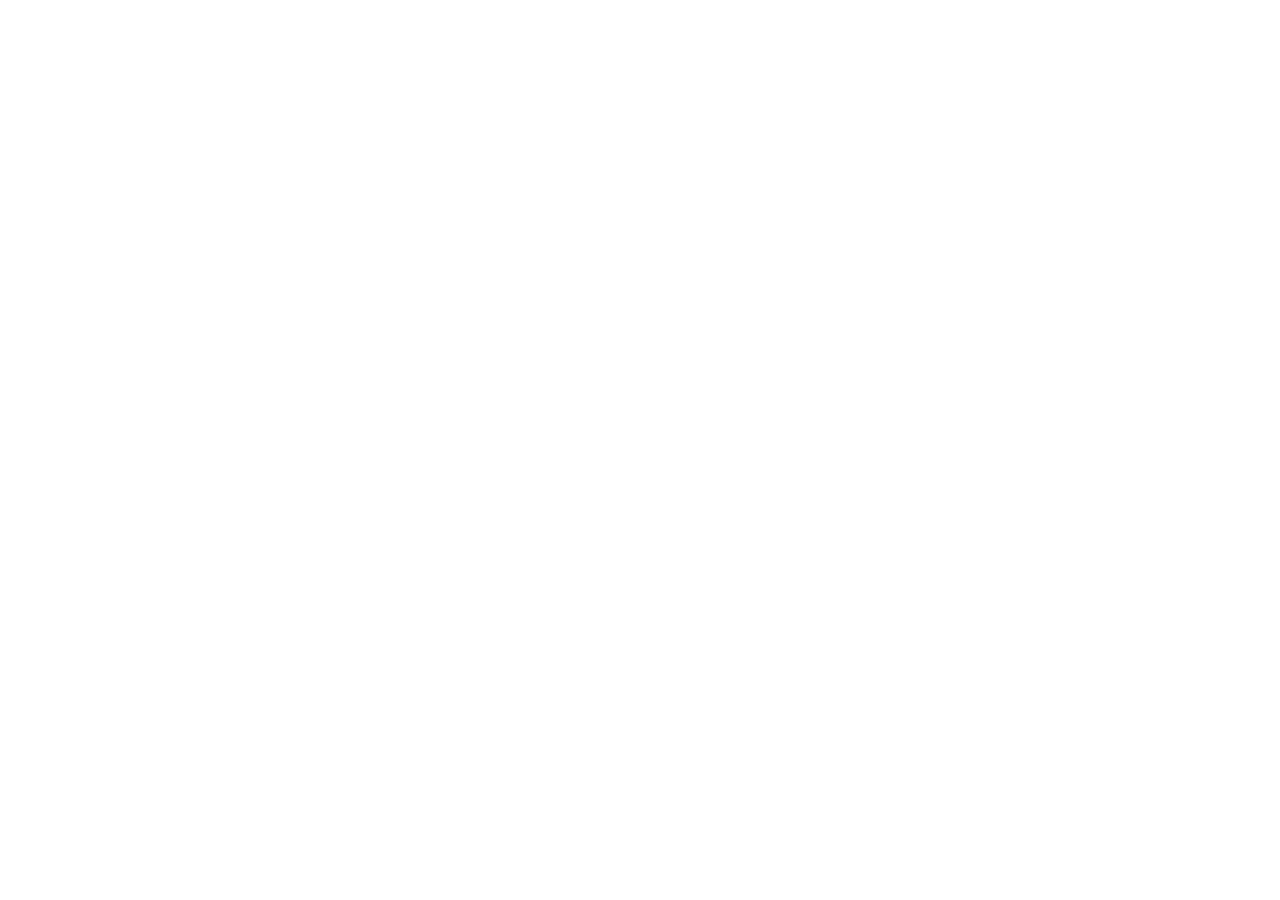
==== index.html @ 17089e70 "basics" ====
<!DOCTYPE html>
<html lang="el-gr">
    <head>
        <title>Προσθήκη Γιατρού</title>
        <meta charset="UTF-8">
        <meta name="viewport" content="width=device-width, initial-scale=1.0">
		<link rel='stylesheet' href='/modules/Body/css/main.css'>
		<script type='text/javascript' src='/modules/Body/js/main.js' defer></script>
		<link rel='stylesheet' href='/modules/Main/css/main.css'>
		<script type='text/javascript' src='/modules/Main/js/main.js' defer></script>
		<link rel='stylesheet' href='/modules/InputBox/css/main.css'>
		<script type='text/javascript' src='/modules/InputBox/js/main.js' defer></script>

        <link rel="stylesheet" href="./css/main.css">
        <script type="text/javascript" src="./js/library.js" defer></script>
    </head>
    <body>

        

        <script type="text/javascript" src="./js/index.js" defer></script>

    </body>
</html>
---- modules/Body/css/main.css ----
* {
	margin: 0;
	padding: 0;
	font-family: var( --theme-mainFontFamily, 'Open Sans', sans-serif );
	text-decoration: none;
	color: var(--theme-mainFont, rgba(0, 0, 0, 1));
	border: 0;
	font-size: 100%;
	vertical-align: baseline;
	box-sizing: border-box;
}

*:focus {
    outline: none;
}

input[type="date"]::-webkit-inner-spin-button, input[type="date"]::-webkit-clear-button {
	display: none;
}

a {
	-webkit-tap-highlight-color: var(---theme-inputBackgroundColor, rgba(0, 0, 0, 0));
}




html {
	scroll-behavior: smooth;
}




@keyframes rotation {
	from {
		transform: rotate(0deg); /*@universal*/
	}
	to {
		transform: rotate(359deg); /*@universal*/
	}
}

.animateRotation {
	animation: rotation 2s infinite linear;
}

.mod_displayNone {
	display: none;
}
---- modules/Main/css/main.css ----
/*
	@modCssClasses
	@customTag: main-wrap
	@customTag: main
		@cssMod: mod_constrained
		@cssMod: mod_margin0
		@cssMod: mod_popup
		@cssMod: mod_wide
	@customTag: container-box
		@cssMod: mod_gap1
		@cssMod: mod_forceRow
	@customTag: hr
		@cssMod: mod_dashed
		@cssMod: mod_withText
	@customTag: col-auth
	@customTag: col-mob
	@customTag: col-min
		@cssMod: mod_vBottom
	@customTag: col-1
	@customTag: col-2
	@customTag: col-3
	@customTag: col-4
	@customTag: col-5
	@customTag: col-6
	@customTag: col-7
	@customTag: col-8
	@customTag: col-9
	@cssMod: mod_maxWidth35
	@cssMod: mod_topAlign
	@cssMod: mod_middleAlign
	@cssMod: mod_mtAuto
	@cssMod: mod_mt0
	@cssMod: mod_mt0_5
	@cssMod: mod_mt1
	@cssMod: mod_mt2
	@cssMod: mod_mt3
	@cssMod: mod_mt4
	@cssMod: mod_mb0
	@cssMod: mod_mb0_25
	@cssMod: mod_mb0_5
	@cssMod: mod_mb1
	@cssMod: mod_mb2
	@cssMod: mod_mb3
	@cssMod: mod_mb4
	@cssMod: mod_padding0
	@cssMod: mod_hideUnder1024
	@cssMod: mod_reverseUnder900
	@cssMod: mod_invisible
	@cssMod: mod_hidden
	--theme-bodyBackgroundColor 		rgba(255, 255, 255, 1)
	--theme-transitionDuration 			0.15s
	--theme-mainFont 					rgba(0, 0, 0, 1)
	--theme-inputBackgroundColor 		rgba(0, 0, 0, 0)
	--theme-highlightedBackgroundColor 	rgba(0, 0, 0, 0.1)
*/




::-webkit-scrollbar {
	width: 1px;
}

::-webkit-scrollbar-track {
	background-color: var(--theme-bodyBackgroundColor, rgba(255, 255, 255, 1));
	transition-property: background-color;
	transition-duration: var(--theme-transitionDuration, 0.15s);
}

::-webkit-scrollbar-thumb {
	background-color: var(--theme-mainFont, rgba(0, 0, 0, 1));
	transition-property: background-color;
	transition-duration: var(--theme-transitionDuration, 0.15s);
}

* {
	scrollbar-width: auto;
}

.mod_mtAuto {
	margin-top: auto;
}

.mod_mt0 {
	margin-top: 0;
}

.mod_mt0_5 {
	margin-top: 0.5rem;
}

.mod_mt1 {
	margin-top: 1rem;
}

.mod_mt2 {
	margin-top: 2rem;
}

.mod_mt3 {
	margin-top: 3rem;
}

.mod_mt4 {
	margin-top: 4rem;
}

.mod_mb0 {
	margin-bottom: 0 !important;
}

.mod_mb0_25 {
	margin-bottom: 0.25rem !important;
}

.mod_mb0_5 {
	margin-bottom: 0.5rem !important;
}

.mod_mb1 {
	margin-bottom: 1rem !important;
}

.mod_mb2 {
	margin-bottom: 2rem !important;
}

.mod_mb3 {
	margin-bottom: 3rem !important;
}

.mod_mb4 {
	margin-bottom: 4rem !important;
}




body.mod_padding0 {
	padding: 0;
	padding-right: 0;
	padding-bottom: 0;
	padding-left: 0 !important;
}




main-wrap {
	position: fixed;
	top: 0;
	left: 0;
	width: 100vw;
	height: 100vh;
	overflow: hidden;
	z-index: 6;
	display: none;
	backdrop-filter: blur(6px) brightness(66%);
}

main-wrap.active {
	display: flex;
}




main {
	margin-top: 0;
	margin-right: 2.5vw;
	margin-bottom: 0;
	margin-left: 2.5vw;
	display: flex;
	gap: 2.5vw;
	transition-property: opacity;
	transition-duration: var(--theme-transitionDuration, 0.15s);
}

main.mod_popup {
	position: absolute;
	top: 0;
	bottom: 0;
	left: 0;
	right: 0;
	min-width: 50rem;
	height: 80vh;
	overflow: scroll;
	padding: 0 1rem 1rem 1rem;
	border-radius: 0.5rem;
	box-shadow: 0 0 1rem rgb(0, 0, 0);
	margin: auto;
	background-color: var(--theme-background, rgba(255, 255, 255, 1));
	transition-property: background-color, box-shadow, border-color, opacity;
	transition-duration: var(--theme-transitionDuration, 0.15s);
	flex-direction: column;
	width: 40vw;
	display: flex;
	scrollbar-width: none;
	border-style: solid;
	border-width: 1px;
	border-color: var(--theme-highlightedBackgroundColor, rgba(0, 0, 0, 0.1));
	gap: unset;
}

main.mod_popup.mod_wide {
	width: 80vw;
}

main.mod_constrained {
	max-width: 80rem;
	width: 90%;
	margin-top: 0;
	margin-right: auto;
	margin-bottom: 0;
	margin-left: auto;
}

main.mod_margin0 {
	margin-top: 0;
	margin-right: 0;
	margin-bottom: 0;
	margin-left: 0;
}

@media only screen and (max-device-width: 1700px) {

    main {
		margin-top: 0;
		margin-right: 2.5vw;
		margin-bottom: 8rem;
		margin-left: 2.5vw;
		gap: 2.5vw;
	}

}

@media only screen and (max-device-width: 1200px) {

    main.mod_constrained {
        width: 95vw;
    }

}

@media only screen and (max-device-width: 900px) {

    main {
        flex-direction: column;
    }

}

@media only screen and (max-device-width: 680px) {

    main.mod_constrained {
		margin-top: 0;
		margin-right: auto;
		margin-bottom: 8rem;
		margin-left: auto;
    }

}




container-box {
	display: flex;
	gap: 2.5vw;
}

container-box.mod_gap1 {
	gap: 1rem;
}

container-box.mod_gap2 {
	gap: 2rem;
}

@media only screen and (max-device-width: 680px) {

    container-box {
        flex-direction: column;
        gap: 0;
    }

    container-box.mod_gap1,
	container-box.mod_gap2 {
        gap: 0;
    }

	container-box.mod_forceRow {
		flex-direction: row;
		gap: unset;
	}

	container-box.mod_gap1.mod_forceRow,
	container-box.mod_gap2.mod_forceRow {
        gap: 1rem;
    }

}




main hr {
	border-top-style: none;
	border-top-width: 0px;
	border-top-color: var(--theme-inputBackgroundColor, rgba(0, 0, 0, 0));
	border-bottom-style: solid;
	border-bottom-width: 1px;
	border-bottom-color: var(--theme-highlightedBackgroundColor, rgba(0, 0, 0, 0.1));
	margin-top: 0rem;
	margin-right: 0.5rem;
	margin-bottom: 4rem;
	margin-left: 0.5rem;
	transition-property: border-bottom-color;
	transition-duration: var(--theme-transitionDuration, 0.15s);
}

main hr.mod_dashed {
	border-bottom-style: dashed;
}

main hr.mod_withText {
	border: 0;
	line-height: 1.5rem;
	position: relative;
	text-align: center;
	height: 1.5rem;
	font-size: 1rem;
	margin-right: 0.5rem;
	margin-left: 0.5rem;
}

main hr.mod_withText::before {
	content: "";
	position: absolute;
	left: 0;
	top: 50%;
	width: 100%;
	height: 1px;
	background-color: var(--theme-discreetBoxShadow, rgba(0, 0, 0, 0.2));
	transition-property: background-color;
	transition-duration: var(--theme-transitionDuration, 0.15s);
}

main hr.mod_withText::after {
	content: attr(data-content);
	position: relative;
	padding-right: 1rem;
	padding-left: 1rem;
	line-height: 1.5rem;
	color: var(--theme-secondaryFont, rgba(0, 0, 0, 0.6));
	background-color: var(--theme-background, rgba(255, 255, 255, 1));
	transition-property: background-color, color;
	transition-duration: var(--theme-transitionDuration, 0.15s);
	font-weight: 900;
}




.mod_middleAlign {
	display: flex;
	flex-direction: column;
	justify-content: center;
}




.mod_topAlign {
	display: flex;
	flex-direction: column;
	justify-content: flex-start;
}




.mod_invisible {
	opacity: 0;
}




.mod_hidden {
	display: none;
}

.mod_hiddenImportant {
	display: none !important;
}




.mod_maxWidth35 {
	max-width: 35rem;
}

@media only screen and (max-device-width: 680px) {

	.mod_maxWidth35 {
		max-width: unset;
	}

}




col-auth {
	min-height: max-content;
	display: flex;
	flex-direction: column;
	justify-content: center;
	width: 95%;
	max-width: 30rem;
	margin-right: auto;
	margin-left: auto;
	position: relative;
	height: 100vh;
}




col-mob {
	min-height: 100vh;
	display: flex;
	flex-direction: column;
	justify-content: center;
	width: 95%;
	max-width: 40rem;
	margin-right: auto;
	margin-left: auto;
	position: relative;
}




col-min {
	min-width: max-content;
}

col-min.mod_vBottom {
	display: flex;
	flex-direction: column;
	justify-content: flex-end;
}




col-1 {
	flex: 1;
	transition-property: flex;
	transition-duration: var(--theme-transitionDuration, 0.15s);
}




col-2 {
	flex: 2;
}




col-3 {
	flex: 3;
}




col-4 {
	flex: 4;
}




col-5 {
	flex: 5;
}




col-6 {
	flex: 6;
}




col-7 {
	flex: 7;
}




col-8 {
	flex: 8;
}




col-9 {
	flex: 9;
}




@media only screen and (max-device-width: 1024px) {

    .mod_hideUnder1024 {
        display: none;
    }

}

@media only screen and (max-device-width: 900px) {

    .mod_reverseUnder900 {
        flex-direction: column-reverse;
    }

}
---- modules/InputBox/css/main.css ----
/*
	@modCssClasses
	@customTag: input-box
	@cssMod: mod_alignRight
	@cssMod: mod_small
	@cssMod: mod_uppercase
	@cssMod: mod_forceIcon
	--theme-transitionDuration 			0.15s
	--theme-highlightedBackgroundColor 	rgba(0, 0, 0, 0.1)
	--theme-errorBackgroundColor 		rgba(255, 0, 0, 0.2)
	--theme-secondaryFont 				rgba(0, 0, 0, 0.6)
	--theme-mainFont 					rgba(0, 0, 0, 1)
	--theme-errorFont 					rgba(255, 68, 68, 1)
	--theme-inputBackgroundColor 		rgba(0, 0, 0, 0)
*/




input-box {
	display: block;
	border-top-left-radius: 0.5rem;
	border-top-right-radius: 0.5rem;
	border-bottom-right-radius: 0.5rem;
	border-bottom-left-radius: 0.5rem;
	overflow: hidden;
	padding-top: 0.5rem;
	padding-right: 0.5rem;
	padding-bottom: 0.5rem;
	padding-left: 0.5rem;
	margin-top: 0;
	margin-right: 0;
	margin-bottom: 4rem;
	margin-left: 0;
	background-color: var(--theme-highlightedBackgroundColor, rgba(0, 0, 0, 0.1));
	transition-property: background-color;
	transition-duration: var(--theme-transitionDuration, 0.15s);
	min-height: 4.2rem;
}

input-box.mod_small {
	min-height: 3rem;
	min-width: 15rem;
}

input-box.error {
	background-color: var(--theme-errorBackgroundColor, rgba(255, 0, 0, 0.2));
}

input-box .title {
	display: flex;
	align-items: center;
	justify-content: space-between;
	gap: 0.5rem;
	font-size: 0.8rem;
	font-weight: 600;
}

input-box .title .titleElem {
	color: var(--theme-secondaryFont, rgba(0, 0, 0, 0.6));
	overflow: hidden;
	text-overflow: ellipsis;
	white-space: nowrap;
	transition-property: color;
	transition-duration: var(--theme-transitionDuration, 0.15s);
	font-weight: 400;
	line-height: 1.2rem;
}

input-box .title .errorElem {
	color: var(--theme-errorFont, rgba(255, 68, 68, 1));
	opacity: 0;
	line-height: 1.2rem;
	transition-property: opacity;
	transition-duration: var(--theme-transitionDuration, 0.15s);
}

input-box.error .title .errorElem {
	opacity: 1;
}

input-box .body {
	display: flex;
	align-items: center;
}

input-box .body p {
	margin-right: 0.5rem;
	font-weight: 600;
	color: var(--theme-secondaryFont);
	border-right: solid 2px var(--theme-discreetBoxShadow);
	padding-right: 0.5rem;
}

input-box .body .input {
	flex: 1;
	background-color: var(--theme-inputBackgroundColor, rgba(0, 0, 0, 0));
	font-weight: 600;
	line-height: 2rem;
	width: 0;
	color: var(--theme-mainFont, rgba(0, 0, 0, 1));
	transition-property: color, opacity;
	transition-duration: var(--theme-transitionDuration, 0.15s);
	padding-right: 0.25rem;
}

input-box.mod_small .body .input {
	font-size: 0.94rem;
}

input-box.mod_alignRight .body .input {
	text-align: right;
}

input-box.mod_uppercase .body .input {
	text-transform: uppercase;
}

input-box .body .input:disabled {
	opacity: 0.6;
}

input-box .body .input::placeholder {
	font-weight: 100;
	font-size: 0.95rem;
}

input-box.mod_small .body .input::placeholder {
	font-size: 0.94rem;
}

input-box .body .icon {
	height: 2rem;
	display: flex;
	max-width: 2rem;
	opacity: 0;
	text-align: center;
	cursor: pointer;
	transition-property: opacity;
	transition-duration: var(--theme-transitionDuration, 0.15s);
	justify-content: center;
}

input-box .body .input:disabled + .icon {
	cursor: default;
}

input-box .body .input:disabled + .span.active {
	opacity: 0.5;
}

input-box.errorTemp .body .icon.active {
	opacity: 1;
}

input-box .body .icon.active {
	opacity: 0.5;
}

input-box .body .icon.active:hover {
	opacity: 1;
}

input-box .body .icon svg {
	width: 66%;
	fill: var(--theme-mainFont, rgba(0, 0, 0, 1));
	transition-property: fill;
	transition-duration: var(--theme-transitionDuration, 0.15s);
}
---- css/main.css ----
/* open-sans-300 - cyrillic_cyrillic-ext_greek_greek-ext_hebrew_latin_latin-ext_math_symbols_vietnamese */
@font-face {
  font-display: swap; /* Check https://developer.mozilla.org/en-US/docs/Web/CSS/@font-face/font-display for other options. */
  font-family: 'Open Sans';
  font-style: normal;
  font-weight: 300;
  src: url('../fonts/open-sans-v44-cyrillic_cyrillic-ext_greek_greek-ext_hebrew_latin_latin-ext_math_symbols_vietnamese-300.woff2') format('woff2'), /* Chrome 36+, Opera 23+, Firefox 39+, Safari 12+, iOS 10+ */
       url('../fonts/open-sans-v44-cyrillic_cyrillic-ext_greek_greek-ext_hebrew_latin_latin-ext_math_symbols_vietnamese-300.ttf') format('truetype'); /* Chrome 4+, Firefox 3.5+, IE 9+, Safari 3.1+, iOS 4.2+, Android Browser 2.2+ */
}

/* open-sans-300italic - cyrillic_cyrillic-ext_greek_greek-ext_hebrew_latin_latin-ext_math_symbols_vietnamese */
@font-face {
  font-display: swap; /* Check https://developer.mozilla.org/en-US/docs/Web/CSS/@font-face/font-display for other options. */
  font-family: 'Open Sans';
  font-style: italic;
  font-weight: 300;
  src: url('../fonts/open-sans-v44-cyrillic_cyrillic-ext_greek_greek-ext_hebrew_latin_latin-ext_math_symbols_vietnamese-300italic.woff2') format('woff2'), /* Chrome 36+, Opera 23+, Firefox 39+, Safari 12+, iOS 10+ */
       url('../fonts/open-sans-v44-cyrillic_cyrillic-ext_greek_greek-ext_hebrew_latin_latin-ext_math_symbols_vietnamese-300italic.ttf') format('truetype'); /* Chrome 4+, Firefox 3.5+, IE 9+, Safari 3.1+, iOS 4.2+, Android Browser 2.2+ */
}

/* open-sans-regular - cyrillic_cyrillic-ext_greek_greek-ext_hebrew_latin_latin-ext_math_symbols_vietnamese */
@font-face {
  font-display: swap; /* Check https://developer.mozilla.org/en-US/docs/Web/CSS/@font-face/font-display for other options. */
  font-family: 'Open Sans';
  font-style: normal;
  font-weight: 400;
  src: url('../fonts/open-sans-v44-cyrillic_cyrillic-ext_greek_greek-ext_hebrew_latin_latin-ext_math_symbols_vietnamese-regular.woff2') format('woff2'), /* Chrome 36+, Opera 23+, Firefox 39+, Safari 12+, iOS 10+ */
       url('../fonts/open-sans-v44-cyrillic_cyrillic-ext_greek_greek-ext_hebrew_latin_latin-ext_math_symbols_vietnamese-regular.ttf') format('truetype'); /* Chrome 4+, Firefox 3.5+, IE 9+, Safari 3.1+, iOS 4.2+, Android Browser 2.2+ */
}

/* open-sans-italic - cyrillic_cyrillic-ext_greek_greek-ext_hebrew_latin_latin-ext_math_symbols_vietnamese */
@font-face {
  font-display: swap; /* Check https://developer.mozilla.org/en-US/docs/Web/CSS/@font-face/font-display for other options. */
  font-family: 'Open Sans';
  font-style: italic;
  font-weight: 400;
  src: url('../fonts/open-sans-v44-cyrillic_cyrillic-ext_greek_greek-ext_hebrew_latin_latin-ext_math_symbols_vietnamese-italic.woff2') format('woff2'), /* Chrome 36+, Opera 23+, Firefox 39+, Safari 12+, iOS 10+ */
       url('../fonts/open-sans-v44-cyrillic_cyrillic-ext_greek_greek-ext_hebrew_latin_latin-ext_math_symbols_vietnamese-italic.ttf') format('truetype'); /* Chrome 4+, Firefox 3.5+, IE 9+, Safari 3.1+, iOS 4.2+, Android Browser 2.2+ */
}

/* open-sans-500 - cyrillic_cyrillic-ext_greek_greek-ext_hebrew_latin_latin-ext_math_symbols_vietnamese */
@font-face {
  font-display: swap; /* Check https://developer.mozilla.org/en-US/docs/Web/CSS/@font-face/font-display for other options. */
  font-family: 'Open Sans';
  font-style: normal;
  font-weight: 500;
  src: url('../fonts/open-sans-v44-cyrillic_cyrillic-ext_greek_greek-ext_hebrew_latin_latin-ext_math_symbols_vietnamese-500.woff2') format('woff2'), /* Chrome 36+, Opera 23+, Firefox 39+, Safari 12+, iOS 10+ */
       url('../fonts/open-sans-v44-cyrillic_cyrillic-ext_greek_greek-ext_hebrew_latin_latin-ext_math_symbols_vietnamese-500.ttf') format('truetype'); /* Chrome 4+, Firefox 3.5+, IE 9+, Safari 3.1+, iOS 4.2+, Android Browser 2.2+ */
}

/* open-sans-500italic - cyrillic_cyrillic-ext_greek_greek-ext_hebrew_latin_latin-ext_math_symbols_vietnamese */
@font-face {
  font-display: swap; /* Check https://developer.mozilla.org/en-US/docs/Web/CSS/@font-face/font-display for other options. */
  font-family: 'Open Sans';
  font-style: italic;
  font-weight: 500;
  src: url('../fonts/open-sans-v44-cyrillic_cyrillic-ext_greek_greek-ext_hebrew_latin_latin-ext_math_symbols_vietnamese-500italic.woff2') format('woff2'), /* Chrome 36+, Opera 23+, Firefox 39+, Safari 12+, iOS 10+ */
       url('../fonts/open-sans-v44-cyrillic_cyrillic-ext_greek_greek-ext_hebrew_latin_latin-ext_math_symbols_vietnamese-500italic.ttf') format('truetype'); /* Chrome 4+, Firefox 3.5+, IE 9+, Safari 3.1+, iOS 4.2+, Android Browser 2.2+ */
}

/* open-sans-600 - cyrillic_cyrillic-ext_greek_greek-ext_hebrew_latin_latin-ext_math_symbols_vietnamese */
@font-face {
  font-display: swap; /* Check https://developer.mozilla.org/en-US/docs/Web/CSS/@font-face/font-display for other options. */
  font-family: 'Open Sans';
  font-style: normal;
  font-weight: 600;
  src: url('../fonts/open-sans-v44-cyrillic_cyrillic-ext_greek_greek-ext_hebrew_latin_latin-ext_math_symbols_vietnamese-600.woff2') format('woff2'), /* Chrome 36+, Opera 23+, Firefox 39+, Safari 12+, iOS 10+ */
       url('../fonts/open-sans-v44-cyrillic_cyrillic-ext_greek_greek-ext_hebrew_latin_latin-ext_math_symbols_vietnamese-600.ttf') format('truetype'); /* Chrome 4+, Firefox 3.5+, IE 9+, Safari 3.1+, iOS 4.2+, Android Browser 2.2+ */
}

/* open-sans-600italic - cyrillic_cyrillic-ext_greek_greek-ext_hebrew_latin_latin-ext_math_symbols_vietnamese */
@font-face {
  font-display: swap; /* Check https://developer.mozilla.org/en-US/docs/Web/CSS/@font-face/font-display for other options. */
  font-family: 'Open Sans';
  font-style: italic;
  font-weight: 600;
  src: url('../fonts/open-sans-v44-cyrillic_cyrillic-ext_greek_greek-ext_hebrew_latin_latin-ext_math_symbols_vietnamese-600italic.woff2') format('woff2'), /* Chrome 36+, Opera 23+, Firefox 39+, Safari 12+, iOS 10+ */
       url('../fonts/open-sans-v44-cyrillic_cyrillic-ext_greek_greek-ext_hebrew_latin_latin-ext_math_symbols_vietnamese-600italic.ttf') format('truetype'); /* Chrome 4+, Firefox 3.5+, IE 9+, Safari 3.1+, iOS 4.2+, Android Browser 2.2+ */
}

/* open-sans-700 - cyrillic_cyrillic-ext_greek_greek-ext_hebrew_latin_latin-ext_math_symbols_vietnamese */
@font-face {
  font-display: swap; /* Check https://developer.mozilla.org/en-US/docs/Web/CSS/@font-face/font-display for other options. */
  font-family: 'Open Sans';
  font-style: normal;
  font-weight: 700;
  src: url('../fonts/open-sans-v44-cyrillic_cyrillic-ext_greek_greek-ext_hebrew_latin_latin-ext_math_symbols_vietnamese-700.woff2') format('woff2'), /* Chrome 36+, Opera 23+, Firefox 39+, Safari 12+, iOS 10+ */
       url('../fonts/open-sans-v44-cyrillic_cyrillic-ext_greek_greek-ext_hebrew_latin_latin-ext_math_symbols_vietnamese-700.ttf') format('truetype'); /* Chrome 4+, Firefox 3.5+, IE 9+, Safari 3.1+, iOS 4.2+, Android Browser 2.2+ */
}

/* open-sans-700italic - cyrillic_cyrillic-ext_greek_greek-ext_hebrew_latin_latin-ext_math_symbols_vietnamese */
@font-face {
  font-display: swap; /* Check https://developer.mozilla.org/en-US/docs/Web/CSS/@font-face/font-display for other options. */
  font-family: 'Open Sans';
  font-style: italic;
  font-weight: 700;
  src: url('../fonts/open-sans-v44-cyrillic_cyrillic-ext_greek_greek-ext_hebrew_latin_latin-ext_math_symbols_vietnamese-700italic.woff2') format('woff2'), /* Chrome 36+, Opera 23+, Firefox 39+, Safari 12+, iOS 10+ */
       url('../fonts/open-sans-v44-cyrillic_cyrillic-ext_greek_greek-ext_hebrew_latin_latin-ext_math_symbols_vietnamese-700italic.ttf') format('truetype'); /* Chrome 4+, Firefox 3.5+, IE 9+, Safari 3.1+, iOS 4.2+, Android Browser 2.2+ */
}

/* open-sans-800 - cyrillic_cyrillic-ext_greek_greek-ext_hebrew_latin_latin-ext_math_symbols_vietnamese */
@font-face {
  font-display: swap; /* Check https://developer.mozilla.org/en-US/docs/Web/CSS/@font-face/font-display for other options. */
  font-family: 'Open Sans';
  font-style: normal;
  font-weight: 800;
  src: url('../fonts/open-sans-v44-cyrillic_cyrillic-ext_greek_greek-ext_hebrew_latin_latin-ext_math_symbols_vietnamese-800.woff2') format('woff2'), /* Chrome 36+, Opera 23+, Firefox 39+, Safari 12+, iOS 10+ */
       url('../fonts/open-sans-v44-cyrillic_cyrillic-ext_greek_greek-ext_hebrew_latin_latin-ext_math_symbols_vietnamese-800.ttf') format('truetype'); /* Chrome 4+, Firefox 3.5+, IE 9+, Safari 3.1+, iOS 4.2+, Android Browser 2.2+ */
}

/* open-sans-800italic - cyrillic_cyrillic-ext_greek_greek-ext_hebrew_latin_latin-ext_math_symbols_vietnamese */
@font-face {
  font-display: swap; /* Check https://developer.mozilla.org/en-US/docs/Web/CSS/@font-face/font-display for other options. */
  font-family: 'Open Sans';
  font-style: italic;
  font-weight: 800;
  src: url('../fonts/open-sans-v44-cyrillic_cyrillic-ext_greek_greek-ext_hebrew_latin_latin-ext_math_symbols_vietnamese-800italic.woff2') format('woff2'), /* Chrome 36+, Opera 23+, Firefox 39+, Safari 12+, iOS 10+ */
       url('../fonts/open-sans-v44-cyrillic_cyrillic-ext_greek_greek-ext_hebrew_latin_latin-ext_math_symbols_vietnamese-800italic.ttf') format('truetype'); /* Chrome 4+, Firefox 3.5+, IE 9+, Safari 3.1+, iOS 4.2+, Android Browser 2.2+ */
}
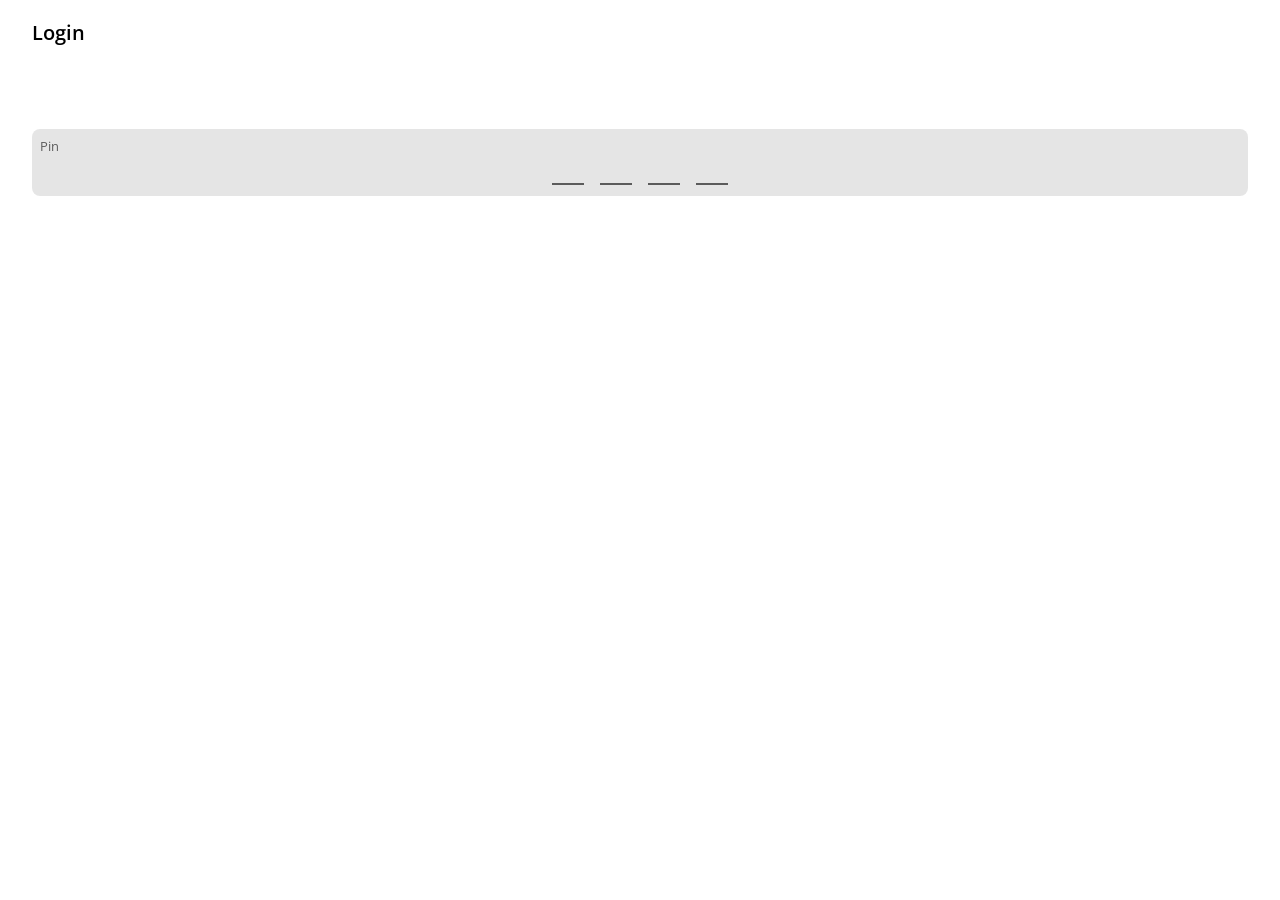
==== commit 660d0d4b: "pin module" ====
--- a/index.html
+++ b/index.html
@@ -1,7 +1,7 @@
 <!DOCTYPE html>
 <html lang="el-gr">
     <head>
-        <title>Προσθήκη Γιατρού</title>
+        <title></title>
         <meta charset="UTF-8">
         <meta name="viewport" content="width=device-width, initial-scale=1.0">
 		<link rel='stylesheet' href='/modules/Body/css/main.css'>
@@ -10,6 +10,10 @@
 		<script type='text/javascript' src='/modules/Main/js/main.js' defer></script>
 		<link rel='stylesheet' href='/modules/InputBox/css/main.css'>
 		<script type='text/javascript' src='/modules/InputBox/js/main.js' defer></script>
+		<link rel='stylesheet' href='/modules/Header/css/main.css'>
+		<script type='text/javascript' src='/modules/Header/js/main.js' defer></script>
+		<link rel='stylesheet' href='/modules/PinBox/css/main.css'>
+		<script type='text/javascript' src='/modules/PinBox/js/main.js' defer></script>
 
         <link rel="stylesheet" href="./css/main.css">
         <script type="text/javascript" src="./js/library.js" defer></script>
--- a/modules/Header/css/main.css
+++ b/modules/Header/css/main.css
@@ -0,0 +1,474 @@
+/*
+	@modCssClasses
+	@customTag: header
+	@cssMod: mod_constrained
+	@cssMod: mod_minimal
+	@cssMod: mod_withExplainer
+	@cssMod: mod_app
+	--theme-bodyBackgroundColor 			rgba(255, 255, 255, 1)
+	--theme-errorFont 						rgba(255, 68, 68, 1)
+	--theme-highlightedBackgroundColor 		rgba(255, 255, 255, 0.15)
+	--theme-importantDetail 				rgba(255, 0, 255, 1)
+	--theme-inputBackgroundColor 			rgba(0, 0, 0, 0)
+	--theme-mainFont 						rgba(0, 0, 0, 1)
+	--theme-modal-boxShadow 				rgba(0, 0, 0, 1)
+	--theme-modalButton-backgroundColor 	rgba(68, 68, 255, 1)
+	--theme-modalText-color 				rgba(255, 255, 255, 1)
+	--theme-secondaryFont 					rgba(0, 0, 0, 0.6)
+	--theme-transitionDuration 				0.15s
+*/
+
+
+
+
+header {
+	display: flex;
+	margin-top: 0;
+	margin-right: 0;
+	margin-bottom: 4rem;
+	margin-left: 0;
+	transition-property: background-color, box-shadow, border-bottom-color;
+	transition-duration: var(--theme-transitionDuration, 0.15s);
+	align-items: center;
+	position: sticky;
+	top: 0;
+	background-color: var(--theme-bodyBackgroundColor, rgba(255, 255, 255, 1));
+	box-shadow: 0 0 0.25rem 0.25rem var(--theme-bodyBackgroundColor, rgba(255, 255, 255, 1));
+	z-index: 1;
+	display: flex;
+	flex-flow: wrap;
+	border-bottom-style: solid;
+	border-bottom-width: 1px;
+	border-bottom-color: var(--theme-highlightedBackgroundColor, rgba(255, 255, 255, 0.15));
+}
+
+header.mod_app {
+	background-color: transparent;
+	box-shadow: unset;
+	border: medium none;
+	margin-bottom: unset;
+	position: sticky;
+	top: 0;
+}
+
+header.mod_constrained {
+	max-width: 80rem;
+	width: 90vw;
+	margin-right: auto;
+	margin-left: auto;
+}
+
+header.mod_minimal {
+	margin-top: 2rem;
+	background-color: var(--theme-inputBackgroundColor, rgba(0, 0, 0, 0));
+	margin-bottom: 2.5rem;
+	border-bottom: medium none;
+	border-top-left-radius: 0.5rem;
+	border-top-right-radius: 0.5rem;
+	border-bottom-right-radius: 0.5rem;
+	border-bottom-left-radius: 0.5rem;
+	padding-top: 0.5rem;
+	padding-right: 0;
+	padding-bottom: 0.5rem;
+	padding-left: 0;
+	position: unset;
+	box-shadow: 0 0 0 var(--theme-inputBackgroundColor, rgba(0, 0, 0, 0));
+}
+
+header.mod_minimal.mod_withExplainer {
+	margin-bottom: 0.5rem;
+}
+
+header .subnav {
+	flex-basis: 100%;
+	display: flex;
+	gap: 2rem;
+	padding-top: 0.5rem;
+	padding-right: 0;
+	padding-bottom: 0.5rem;
+	padding-left: 0;
+	overflow: auto;
+	border-bottom-style: solid;
+	border-bottom-width: 1px;
+	border-bottom-color: var(--theme-bodyBackgroundColor, rgba(255, 255, 255, 1));
+	margin-bottom: -1px;
+	border-top-style: solid;
+	border-top-width: 1px;
+	border-top-color: var(--theme-highlightedBackgroundColor, rgba(0, 0, 0, 0.1));
+	transition-property: border-top-color, border-bottom-color;
+	transition-duration: var(--theme-transitionDuration, 0.15s);
+}
+
+header .subnav .subnavTitle {
+	font-size: 0.9rem;
+	color: var(--theme-secondaryFont, rgba(0, 0, 0, 0.6));
+	font-weight: 600;
+	line-height: 2rem;
+	transition-property: color;
+	transition-duration: var(--theme-transitionDuration, 0.15s);
+	white-space: nowrap;
+}
+
+header .subnav .subnavTitle:hover {
+	color: var(--theme-mainFont, rgba(0, 0, 0, 1))
+}
+
+header .subnav .subnavTitle.active {
+	color: var(--theme-mainFont, rgba(0, 0, 0, 1));
+	text-decoration: underline;
+	text-underline-offset: 0.25rem;
+	text-decoration-color: var(--theme-importantDetail, rgba(255, 0, 255, 1));
+	text-decoration-thickness: 0.1rem;
+}
+
+header .search {
+	display: flex;
+	background-color: var(--theme-highlightedBackgroundColor, rgba(0, 0, 0, 0.1));
+	margin-top: 0;
+	margin-right: 1rem;
+	margin-bottom: 0;
+	margin-left: 1rem;
+	border-top-left-radius: 0.5rem;
+	border-top-right-radius: 0.5rem;
+	border-bottom-right-radius: 0.5rem;
+	border-bottom-left-radius: 0.5rem;
+	transition-property: background-color;
+	transition-duration: var(--theme-transitionDuration, 0.15s);
+}
+
+header .search .input {
+	background-color: var(--theme-inputBackgroundColor, rgba(0, 0, 0, 0));
+	line-height: 3rem;
+	padding-top: 0;
+	padding-right: 0.5rem;
+	padding-bottom: 0;
+	padding-left: 0.5rem;
+	font-size: 0.95rem;
+	color: var(--theme-mainFont, rgba(0, 0, 0, 1));
+	transition-property: color;
+	transition-duration: var(--theme-transitionDuration, 0.15s);
+}
+
+header .search .icon {
+	display: flex;
+	width: 3rem;
+	min-width: 3rem;
+	max-width: 3rem;
+	height: 3rem;
+	justify-content: center;
+	align-items: center;
+}
+
+header .search .icon svg {
+	width: 1rem;
+	fill: var(--theme-mainFont, rgba(0, 0, 0, 1));
+	transition-property: fill;
+	transition-duration: var(--theme-transitionDuration, 0.15s);
+}
+
+header .left {
+	margin-right: 1rem;
+	border-right-style: solid;
+	border-right-width: 1px;
+	border-right-color: var(--theme-highlightedBackgroundColor, rgba(0, 0, 0, 0.1));
+	cursor: pointer;
+	min-height: 3rem;
+	transition-property: border-right-color;
+	transition-duration: var(--theme-transitionDuration, 0.15s);
+	display: flex;
+	padding-right: 1rem;
+}
+
+header .leftMain {
+	display: flex;
+	margin-right: 1rem;
+	border-right-style: solid;
+	border-right-width: 1px;
+	border-right-color: var(--theme-highlightedBackgroundColor, rgba(0, 0, 0, 0.1));
+	cursor: pointer;
+	min-height: 3rem;
+	transition-property: border-right-color;
+	transition-duration: var(--theme-transitionDuration, 0.15s);
+	flex-direction: column;
+	justify-content: center;
+	padding-right: 0.5rem;
+}
+
+header.mod_app .leftMain {
+	border-right-width: 0px;
+	margin-right: 0;
+}
+
+header.mod_minimal .leftMain {
+	min-height: 2rem;
+}
+
+header .left .icon, header .leftMain .icon {
+	display: flex;
+	width: 1.5rem;
+	height: 2.8rem;
+	margin-right: 0.5rem;
+	opacity: 0.66;
+	transition-property: opacity;
+	transition-duration: var(--theme-transitionDuration, 0.15s);
+}
+
+header.mod_app .leftMain .icon {
+	align-items: center;
+}
+
+header .left:hover .icon, header .leftMain:hover .icon {
+	opacity: 1;
+}
+
+header.mod_minimal .leftMain .icon {
+	height: 2rem;
+}
+
+header .left .icon svg, header .leftMain .icon svg {
+	width: 1.5rem;
+	fill: var(--theme-mainFont, rgba(0, 0, 0, 1));
+	transition-property: fill;
+	transition-duration: var(--theme-transitionDuration, 0.15s);
+}
+
+header .left .text, header .leftMain .text {
+	display: flex;
+	flex-direction: column;
+}
+
+header .left .text .subtitle, header .leftMain .text .subtitle {
+	font-size: 0.8rem;
+	color: var(--theme-mainFont, rgba(0, 0, 0, 1));
+	transition-property: color, opacity;
+	transition-duration: var(--theme-transitionDuration, 0.15s);
+	opacity: 0.66;
+	text-align: right;
+	display: inline-block;
+}
+
+header .left:hover .text .subtitle, header .leftMain:hover .text .subtitle {
+	opacity: 1;
+}
+
+header .left .text .title, header .leftMain .text .title {
+	color: var(--theme-mainFont, rgba(0, 0, 0, 1));
+	transition-property: color, opacity;
+	transition-duration: var(--theme-transitionDuration, 0.15s);
+	font-size: 1.25rem;
+	white-space: nowrap;
+	text-overflow: ellipsis;
+	overflow: hidden;
+	font-weight: 600;
+	opacity: 0.66;
+}
+
+header .left:hover .text .title, header .leftMain:hover .text .title {
+	opacity: 1;
+}
+
+header .main {
+	display: flex;
+	flex-direction: column;
+	flex: 1;
+	min-height: 4rem;
+	justify-content: center;
+}
+
+header .main.reverse {
+	flex-direction: column-reverse;
+}
+
+header.mod_minimal .main {
+	min-height: 3rem;
+}
+
+header .main .title {
+	color: var(--theme-mainFont, rgba(0, 0, 0, 1));
+	transition-property: color;
+	transition-duration: var(--theme-transitionDuration, 0.15s);
+	font-size: 1.25rem;
+	font-weight: 600;
+}
+
+header.mod_minimal .main .title {
+	font-size: 1.1rem;
+	font-weight: 100;
+	color: var(--theme-mainFont, rgba(0, 0, 0, 1));
+	transition-property: color, text-shadow;
+	transition-duration: var(--theme-transitionDuration, 0.15s);
+}
+
+header .main .subtitle {
+	font-size: 0.8rem;
+	color: var(--theme-highlightedBackgroundColor, rgba(0, 0, 0, 0.1));
+	display: inline-block;
+	transition-property: color;
+	transition-duration: var(--theme-transitionDuration, 0.15s);
+}
+
+header.mod_minimal .main .subtitle {
+	font-weight: 100;
+	color: var(--theme-mainFont, rgba(0, 0, 0, 1));
+}
+
+header .action {
+	display: flex;
+	background-color: var(--theme-modalButton-backgroundColor, rgba(68, 68, 255, 1));
+	padding-top: 0;
+	padding-right: 1.5rem;
+	padding-bottom: 0;
+	padding-left: 1.5rem;
+	border-top-left-radius: 0.5rem;
+	border-top-right-radius: 0.5rem;
+	border-bottom-right-radius: 0.5rem;
+	border-bottom-left-radius: 0.5rem;
+	cursor: pointer;
+	transition-property: background-color;
+	transition-duration: var(--theme-transitionDuration, 0.15s);
+	position: relative;
+	align-items: center;
+}
+
+header .action.red {
+	background-color: var(--theme-errorFont, rgba(255, 68, 68, 1));
+}
+
+body.iframed header .action {
+	min-width: unset;
+	padding-top: 0;
+	padding-right: 1.5rem;
+	padding-bottom: 0;
+	padding-left: 1.5rem;
+}
+
+header .action .icon {
+	display: flex;
+    min-width: 3rem;
+    max-width: 3rem;
+    position: absolute;
+    top: 0;
+    height: 3rem;
+    right: 0;
+    justify-content: center;
+    align-items: center;
+}
+
+header .action .icon svg {
+	fill: var(--theme-modalText-color, rgba(255, 255, 255, 1));
+	width: 0.94rem;
+}
+
+header .action .title {
+	line-height: 3rem;
+	color: var(--theme-modalText-color, rgba(255, 255, 255, 1));
+	font-size: 0.9rem;
+	font-weight: 700;
+	text-transform: uppercase;
+}
+
+
+
+
+@media only screen and (max-device-width: 1200px) {
+
+	header .search {
+		display: none;
+	}
+
+}
+
+@media only screen and (max-device-width: 980px) {
+
+    header .search {
+        display: none;
+    }
+
+}
+
+@media only screen and (max-device-width: 900px) {
+
+	header .left {
+		display: block;
+	}
+
+}
+
+@media only screen and (max-device-width: 680px) {
+
+    header .left {
+		border-right-width: 0px !important;
+		margin-right: 0;
+		min-height: unset;
+		align-items: center;
+		padding-right: 0.5rem;
+	}
+
+    header .left .icon, header .leftMain .icon {
+		width: 1.5rem;
+		height: 1.5rem;
+		display: flex;
+		align-items: center;
+		margin-right: 0;
+	}
+
+    header .left .icon svg, header .leftMain .icon svg {
+		width: 1rem;
+	}
+
+    header .left .text, header .leftMain .text {
+        display: none;
+    }
+
+	header .main .title {
+		font-size: 1rem;
+	}
+
+	header .main .subtitle {
+		display: none;
+	}
+
+	body.iframed header .action {
+		padding-top: 0;
+		padding-right: 0;
+		padding-bottom: 0;
+		padding-left: 0;
+		min-width: 3rem;
+	}
+
+	body.iframed header .action .title {
+		display: none;
+	}
+
+	header .action {
+		position: fixed;
+		bottom: 2.5vw;
+		right: 2.5vw;
+		border-top-left-radius: 500px;
+		border-top-right-radius: 500px;
+		border-bottom-right-radius: 500px;
+		border-bottom-left-radius: 500px;
+		padding-top: 0;
+		padding-right: 0;
+		padding-bottom: 0;
+		padding-left: 0;
+		overflow: hidden;
+		width: 3rem;
+		height: 3rem;
+		box-shadow: 0 0 0.5rem var(--theme-modal-boxShadow, rgba(0, 0, 0, 1));
+	}
+
+	header .action .title {
+		display: none;
+	}
+
+	header .action .icon svg {
+		width: 1.25rem;
+	}
+
+	header.mod_minimal {
+		margin-top: 1rem;
+		margin-left: 1rem;
+	}
+
+}
--- a/modules/PinBox/css/main.css
+++ b/modules/PinBox/css/main.css
@@ -0,0 +1,105 @@
+/*
+	@modCssClasses
+	@customTag: pin-box
+	--theme-highlightedBackgroundColor 	rgba(0, 0, 0, 0.1)
+	--theme-transitionDuration 			0.15s
+	--theme-errorBackgroundColor 		rgba(255, 0, 0, 0.2)
+	--theme-secondaryFont				rgba(0, 0, 0, 0.6)
+	--theme-errorFont 					rgba(255, 68, 68, 1)
+	--theme-mainFont 					rgba(0, 0, 0, 1)
+*/
+
+
+
+
+pin-box {
+	display: block;
+	margin-top: 0;
+	margin-right: 0;
+	margin-bottom: 4rem;
+	margin-left: 0;
+	border-top-left-radius: 0.5rem;
+	border-top-right-radius: 0.5rem;
+	border-bottom-right-radius: 0.5rem;
+	border-bottom-left-radius: 0.5rem;
+	padding-top: 0.5rem;
+	padding-right: 0.5rem;
+	padding-bottom: 0.5rem;
+	padding-left: 0.5rem;
+	background-color: var(--theme-highlightedBackgroundColor, rgba(0, 0, 0, 0.1));
+	transition-property: background-color;
+	transition-duration: var(--theme-transitionDuration, 0.15s);
+	min-height: 4.2rem;
+}
+
+pin-box.error {
+	background-color: var(--theme-errorBackgroundColor, rgba(255, 0, 0, 0.2));
+}
+
+pin-box .title {
+	display: flex;
+	align-items: center;
+	justify-content: space-between;
+	gap: 0.5rem;
+	font-size: 0.8rem;
+	font-weight: 600;
+}
+
+pin-box .title .titleElem {
+	color: var(--theme-secondaryFont, rgba(0, 0, 0, 0.6));
+	overflow: hidden;
+	text-overflow: ellipsis;
+	white-space: nowrap;
+	transition-property: color;
+	transition-duration: var(--theme-transitionDuration, 0.15s);
+	font-weight: 400;
+	line-height: 1.2rem;
+}
+
+pin-box .title .errorElem {
+	color: var(--theme-errorFont, rgb(255, 68, 68));
+	opacity: 0;
+	line-height: 1.2rem;
+	transition-property: opacity;
+	transition-duration: var(--theme-transitionDuration, 0.15s);
+}
+
+pin-box.error .title .errorElem {
+	opacity: 1;
+}
+
+pin-box .body {
+	display: flex;
+	align-items: center;
+	justify-content: center;
+	gap: 1rem;
+}
+
+pin-box .body input {
+	width: 2rem;
+	min-width: 2rem;
+	max-width: 2rem;
+	background-color: transparent;
+	text-align: center;
+	font-size: 1.25rem;
+	font-weight: 600;
+	color: var(--theme-mainFont, rgb(0, 0, 0));
+	transition-property: color;
+	transition-duration: var(--theme-transitionDuration, 0.15s);
+	border-bottom-style: solid;
+	border-bottom-width: 0.15rem;
+	border-bottom-color: var(--theme-secondaryFont, rgba(0, 0, 0, 0.6));
+}
+
+/* Chrome, Safari, Edge, Opera */
+pin-box .body input[type="number"]::-webkit-outer-spin-button,
+pin-box .body input[type="number"]::-webkit-inner-spin-button {
+  -webkit-appearance: none;
+  margin: 0;
+}
+
+/* Firefox */
+pin-box .body input[type="number"] {
+  -moz-appearance: textfield;
+  appearance: textfield; /* Standard modern property */
+}
